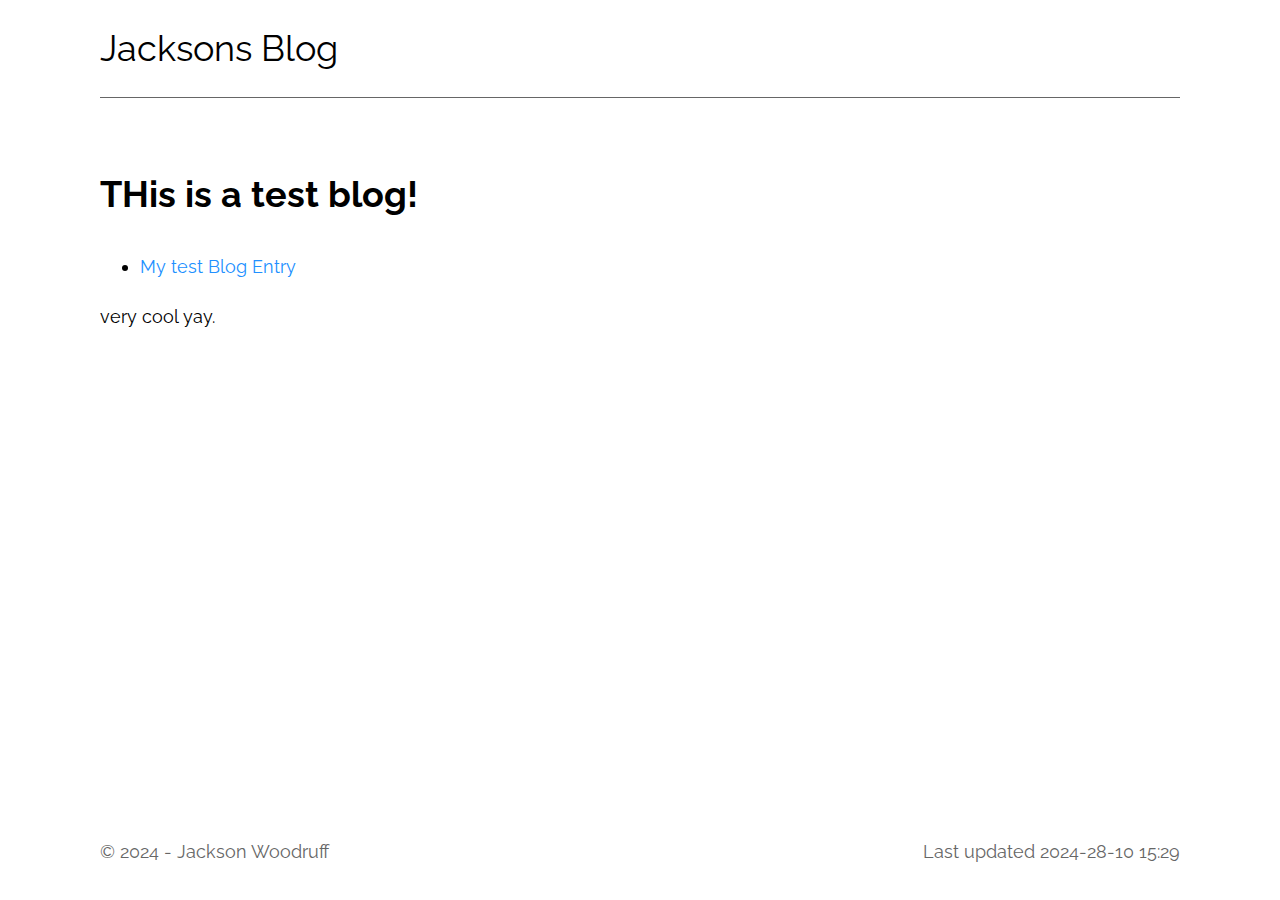
==== blog/index.html @ 04d0cd3c "New website" ====
<!DOCTYPE html>
<html lang="en">
<head>
    <meta charset="UTF-8">
    <meta name="viewport" content="width=device-width, initial-scale=1.0">
    <title>Jacksons Blog</title>
    <link rel="stylesheet" href="/static/style.css">
<script src="/static/main.js"></script>
<link rel="preconnect" href="https://fonts.googleapis.com">
<link rel="preconnect" href="https://fonts.gstatic.com" crossorigin>
<link href="https://fonts.googleapis.com/css2?family=Raleway:ital,wght@0,100..900;1,100..900&display=swap" rel="stylesheet">
</head>
<body>
    <header><h1>Jacksons Blog</h1></header>
    <main><h1>THis is a test blog!</h1>
<ul>
<li><a href="2024-10-20 - Test entry.html">My test Blog Entry</a>
</li>
</ul>
<p>very cool yay.</p></main>
    <footer>
        <span class="copyright-notice">&copy; 2024 - Jackson Woodruff</span>
        <span class="meta-info">Last updated 2024-28-10 15:29</span>
    </footer>
</body>
</html>
---- static/style.css ----
:root {
    --background: #fff;
    --text: #000;
    --text-2: #444;
    --text-3: #666;
    --url-color: rgb(33, 144, 255);
    --border-color: #ddd;
    --font-size: 18px;
    --line-height: 1.8;
}

@media (prefers-color-scheme: dark) {
    :root {
        --background: #000;
        --text: #eee;
        --text-2: #e1e1e1;
        --text-3: #b6b6b6;
        --url-color: rgb(33, 144, 255);
        --border-color: #6e6e6e;
    }

    html {
        background-size: 100% 100%;
        background-position: 0px 0px;
        background-image: radial-gradient(113% 91% at 0% 0%, #202020 1%, #1B252CFF 99%);
    }
}

html, body {
    margin: 0;
    min-height: 100vh;
}

html {
    font-family: "Raleway", Arial, Helvetica, sans-serif;
    font-size: var(--font-size);
    background-color: var(--background);
    color: var(--text);
    line-height: var(--line-height);
}

body {
    display: flex;
    flex-direction: column;
}

header {
    border-bottom: 1px solid var(--text-3);
}

header h1 {
    margin: 16px 0;
    font-weight: normal;
}

header, main, footer {
    max-width: 1080px;
    width: 90%;
    margin: auto;
}

main {
    flex-grow: 1;
}

img {
    max-height: 100%;
    max-width: 100%;
}

a {
    text-decoration: none;
    color: var(--url-color);
}

a:hover, a:active, a:focus {
    text-decoration: underline;
}

h1 {
    margin-top: 64px;
}

h2, h3 {
    font-weight: normal;
}

footer {
    padding: 32px 0;
    display: flex;
    justify-content: space-between;
    color: var(--text-3);
}

/* member list */

.member-list {
    display: flex;
    flex-direction: column;
    justify-content: flex-start;
    align-items: stretch;
}

.member-list .member-item {
    display: flex;
    flex-direction: row;
    flex-wrap: nowrap;
}

.member-list .member-item .member-photo {
    flex-basis: 180px;
    overflow: hidden;
    display: flex;
    align-items: center;
}

.member-list .member-item .member-photo img {
    border-radius: 50%;
    border: 1px solid var(--border-color);
}

.member-list .member-item .member-info {
    padding: 16px;
    flex-grow: 1;
    display: flex;
    flex-direction: column;
    justify-content: center;
}


.member-list .member-item .member-name {
    font-size: 2.4rem;
}

/* hero */

.hero {
    display: flex;
    flex-direction: column;
    margin: 64px 0;
}

.hero-row-1 {
    display: flex;
    flex-direction: row;
    flex-wrap: nowrap;
}

.hero-heading {
    flex-grow: 1;
    display: flex;
    flex-direction: column;
    align-items: stretch;
    justify-content: center;
    padding: 32px;
    text-align: right;
}


.hero-heading h1 {
    margin: 0;
    padding: 0;
}

.hero-heading .name {
    font-size: 1.5em;
}

.hero-heading .position {
    font-size: 1.9em;
    font-weight: 200;
}

.hero-aside-image {
    flex-basis: 280px;
    overflow: hidden;
}

.hero-aside-image img {
    border-radius: 8px;
}

.hero-text {
    font-size: 1.6em;
    text-align: center;
}

/* publications */

.paper-title {
    font-weight: bold;
    font-size: 1.2em;
    color: var(--text-2);
    display: block;
    line-height: 1;
}

.paper-item {
    padding-bottom: 8px;
    list-style: none;
}

.paper-venue {
    float: right;
    font-weight: normal;
}

.paper-authors {
    display: block;
    font-size: .9em;
    color: var(--text-3);
}
/* mobile styles */

@media (max-width: 660px) {
    :root {
        --font-size: 15px;
        --line-height: 1.5;
    }

    main {
        width: calc(100% - 16px);
    }
    
    .hero {
        margin: 32px 0 16px 0;
    }

    .hero-row-1 {
        flex-direction: column-reverse;
    }
    
    .hero-aside-image {
        flex-basis: 180px;
        text-align: center;
    }
    
    .hero-heading {
        text-align: center;
        font-size: .8em;
        padding: 8px 0;
    }

    .hero h1 {
        line-height: 1.1;
    }
    
    .hero-text {
        font-size: 1.2em;
    }
    
    h1 {
        margin-top: 32px;
    }

    .member-list .member-item .member-photo {
        flex-basis: 80px;
    }

    .member-list .member-item .member-name {
        font-size: 1.6em;
    }
}
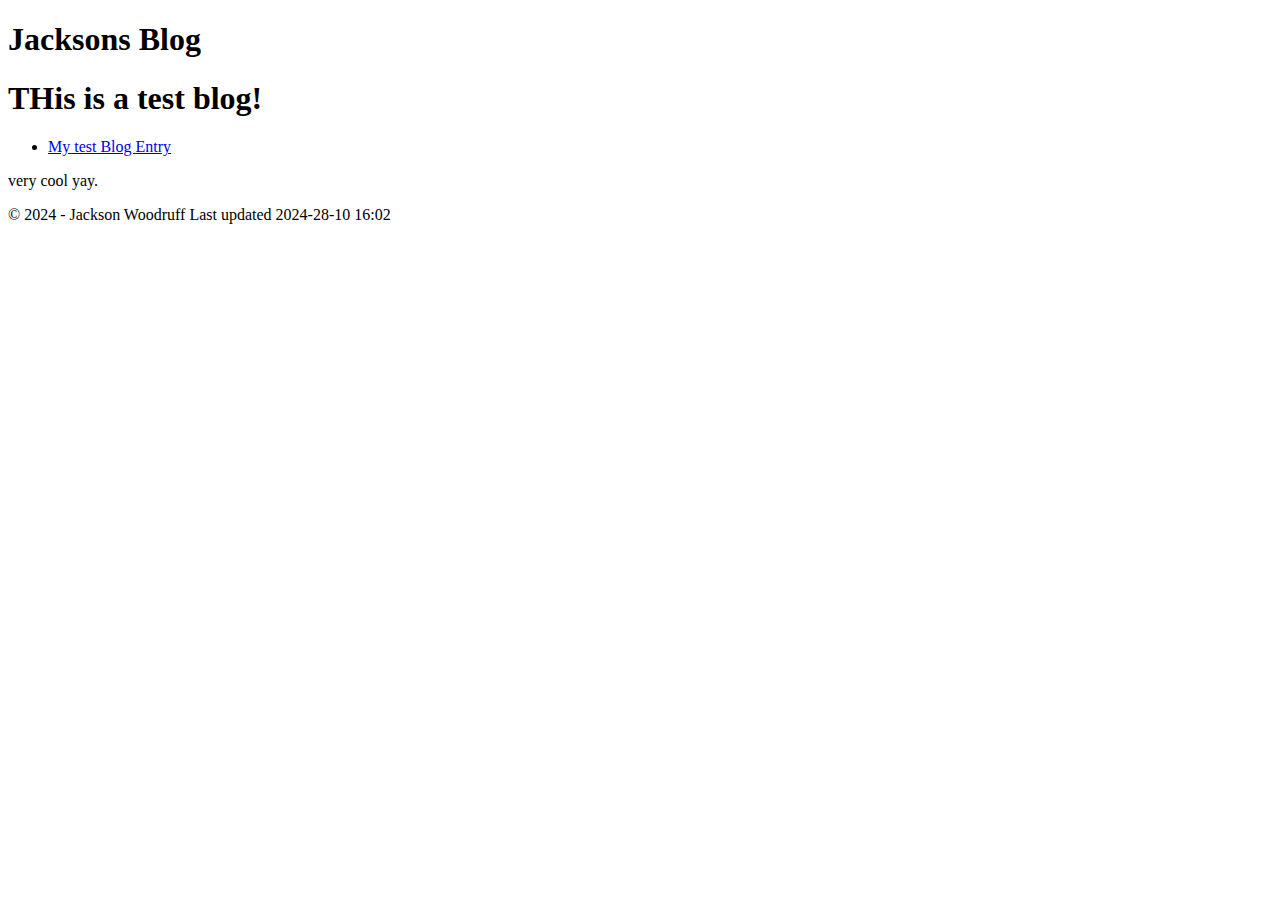
==== commit cb1a2ca9: "try to fix lings" ====
--- a/blog/index.html
+++ b/blog/index.html
@@ -4,8 +4,8 @@
     <meta charset="UTF-8">
     <meta name="viewport" content="width=device-width, initial-scale=1.0">
     <title>Jacksons Blog</title>
-    <link rel="stylesheet" href="/static/style.css">
-<script src="/static/main.js"></script>
+    <link rel="stylesheet" href="static/style.css">
+<script src="static/main.js"></script>
 <link rel="preconnect" href="https://fonts.googleapis.com">
 <link rel="preconnect" href="https://fonts.gstatic.com" crossorigin>
 <link href="https://fonts.googleapis.com/css2?family=Raleway:ital,wght@0,100..900;1,100..900&display=swap" rel="stylesheet">
@@ -20,7 +20,7 @@
 <p>very cool yay.</p></main>
     <footer>
         <span class="copyright-notice">&copy; 2024 - Jackson Woodruff</span>
-        <span class="meta-info">Last updated 2024-28-10 15:29</span>
+        <span class="meta-info">Last updated 2024-28-10 16:02</span>
     </footer>
 </body>
 </html>
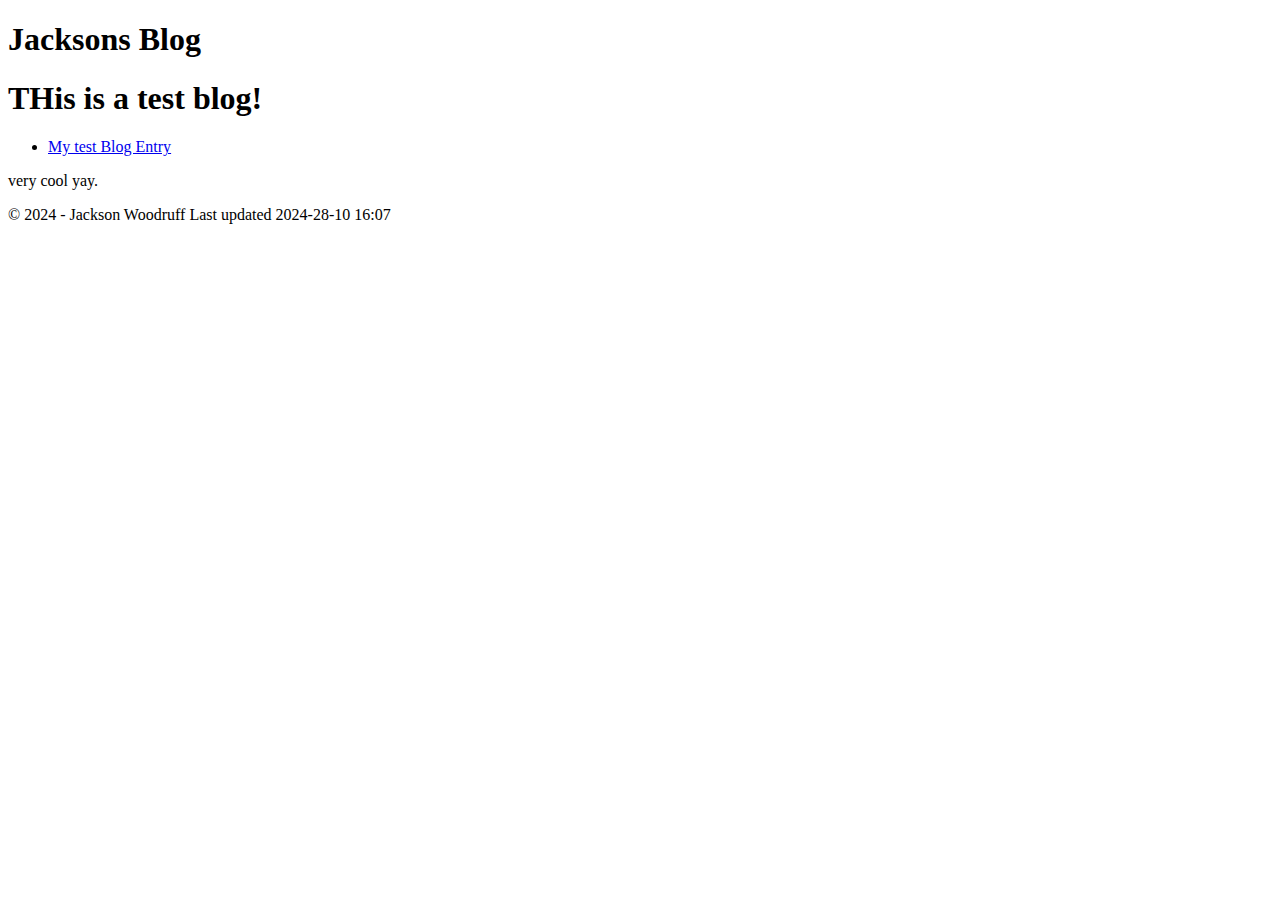
==== commit e386a2c3: "Update research blurb" ====
--- a/blog/index.html
+++ b/blog/index.html
@@ -20,7 +20,7 @@
 <p>very cool yay.</p></main>
     <footer>
         <span class="copyright-notice">&copy; 2024 - Jackson Woodruff</span>
-        <span class="meta-info">Last updated 2024-28-10 16:02</span>
+        <span class="meta-info">Last updated 2024-28-10 16:07</span>
     </footer>
 </body>
 </html>
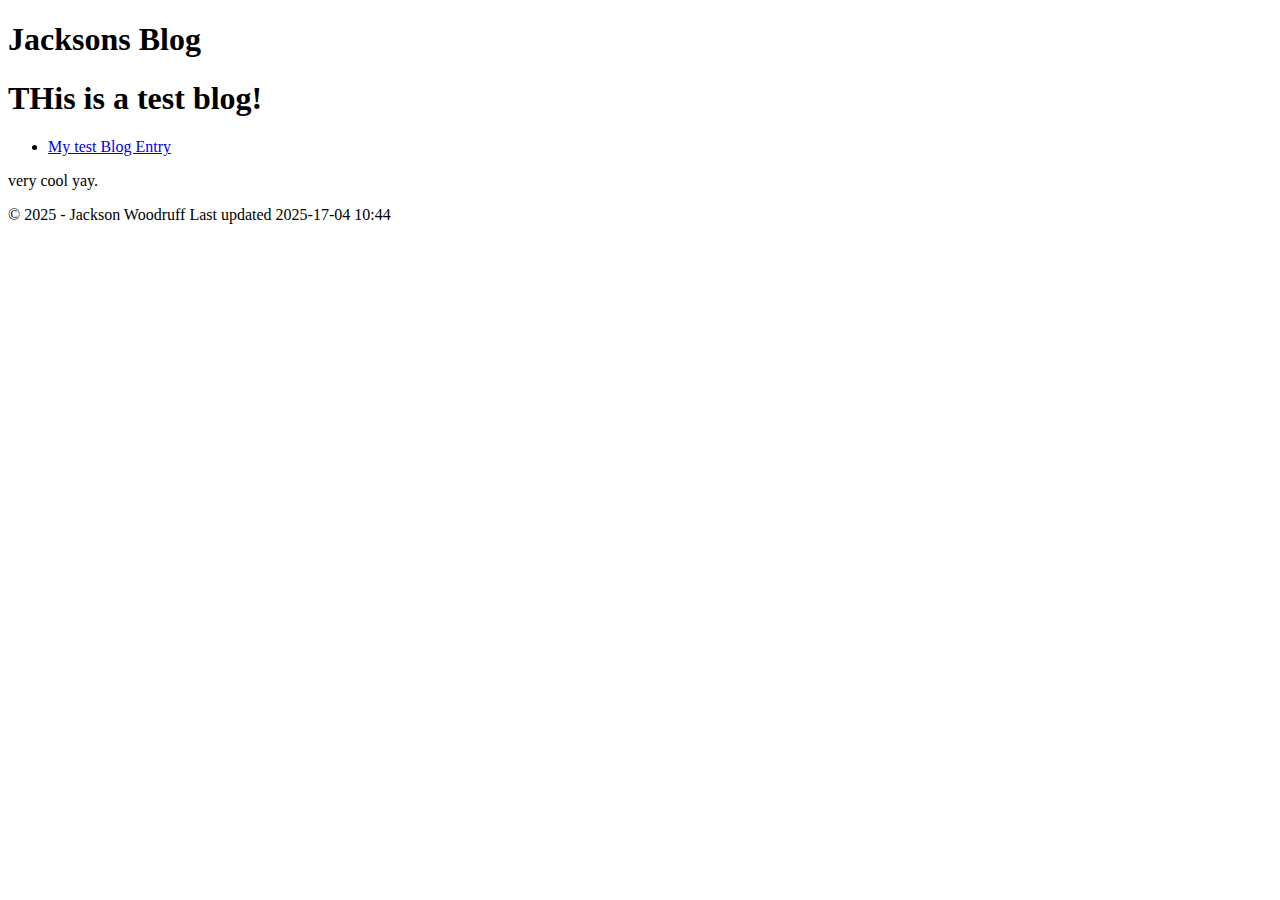
==== commit 84ea6942: "Update" ====
--- a/blog/index.html
+++ b/blog/index.html
@@ -19,8 +19,8 @@
 </ul>
 <p>very cool yay.</p></main>
     <footer>
-        <span class="copyright-notice">&copy; 2024 - Jackson Woodruff</span>
-        <span class="meta-info">Last updated 2024-28-10 16:07</span>
+        <span class="copyright-notice">&copy; 2025 - Jackson Woodruff</span>
+        <span class="meta-info">Last updated 2025-17-04 10:44</span>
     </footer>
 </body>
 </html>
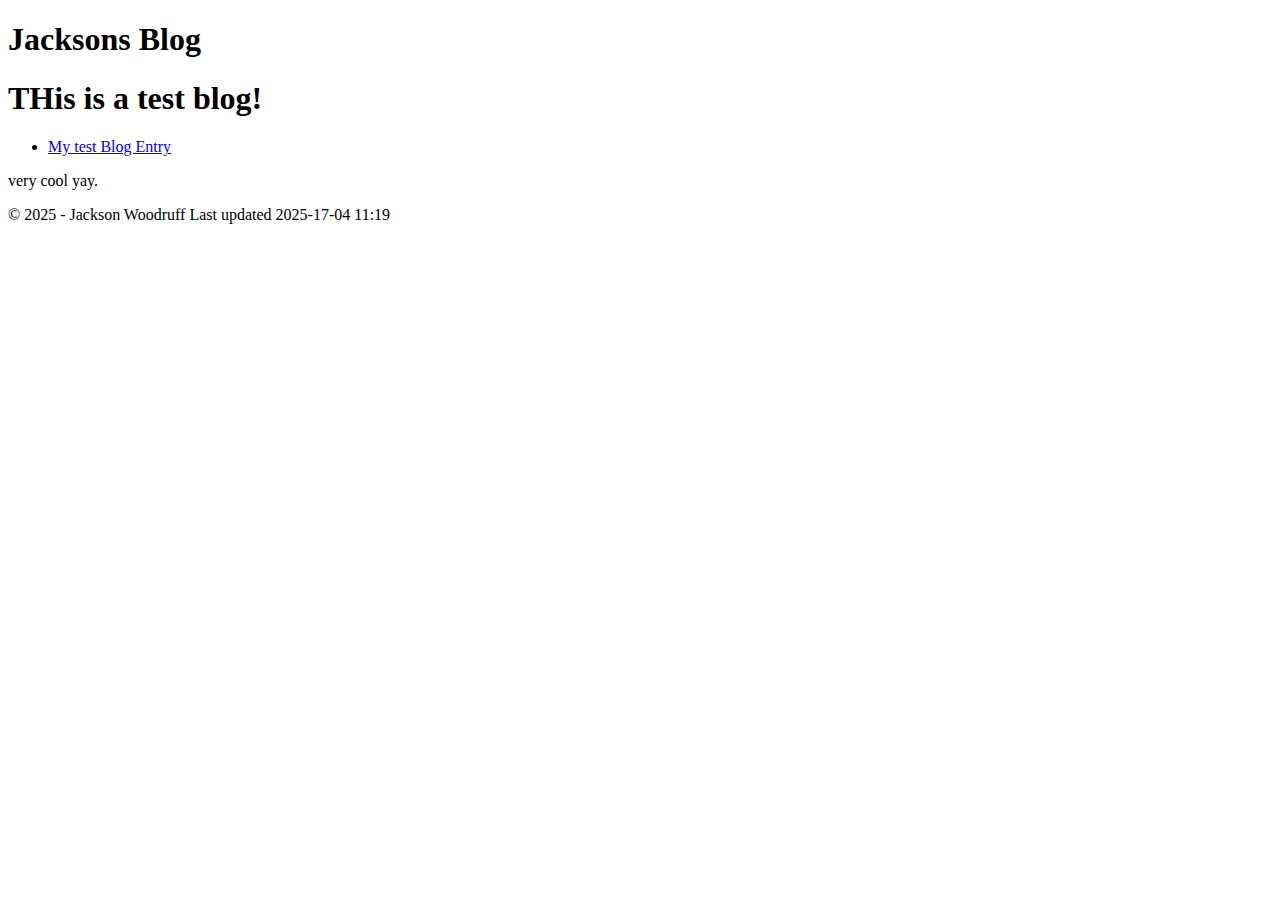
==== commit 6fe3a640: "Fix links" ====
--- a/blog/index.html
+++ b/blog/index.html
@@ -20,7 +20,7 @@
 <p>very cool yay.</p></main>
     <footer>
         <span class="copyright-notice">&copy; 2025 - Jackson Woodruff</span>
-        <span class="meta-info">Last updated 2025-17-04 10:44</span>
+        <span class="meta-info">Last updated 2025-17-04 11:19</span>
     </footer>
 </body>
 </html>
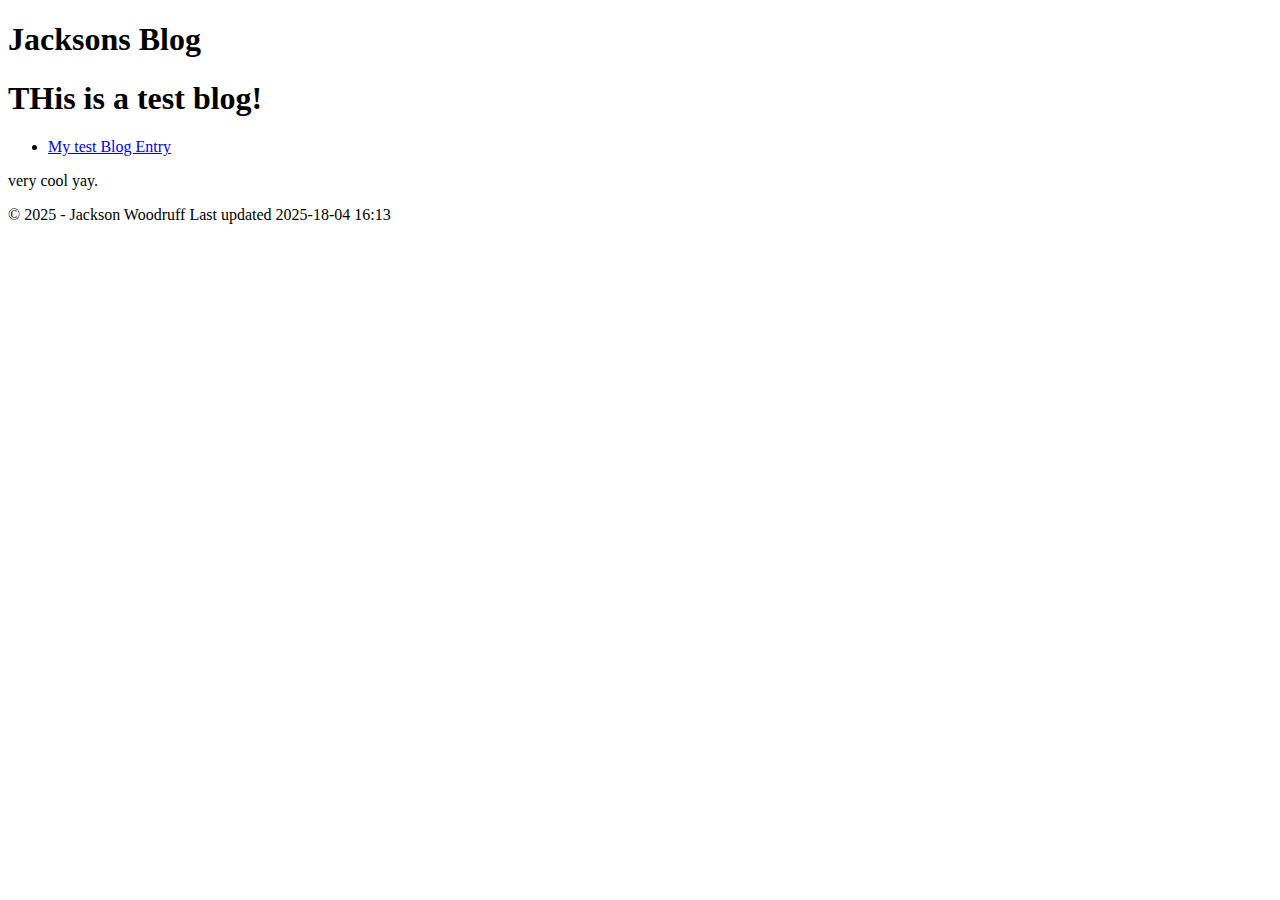
==== commit e0877413: "update" ====
--- a/blog/index.html
+++ b/blog/index.html
@@ -20,7 +20,7 @@
 <p>very cool yay.</p></main>
     <footer>
         <span class="copyright-notice">&copy; 2025 - Jackson Woodruff</span>
-        <span class="meta-info">Last updated 2025-17-04 11:19</span>
+        <span class="meta-info">Last updated 2025-18-04 16:13</span>
     </footer>
 </body>
 </html>
